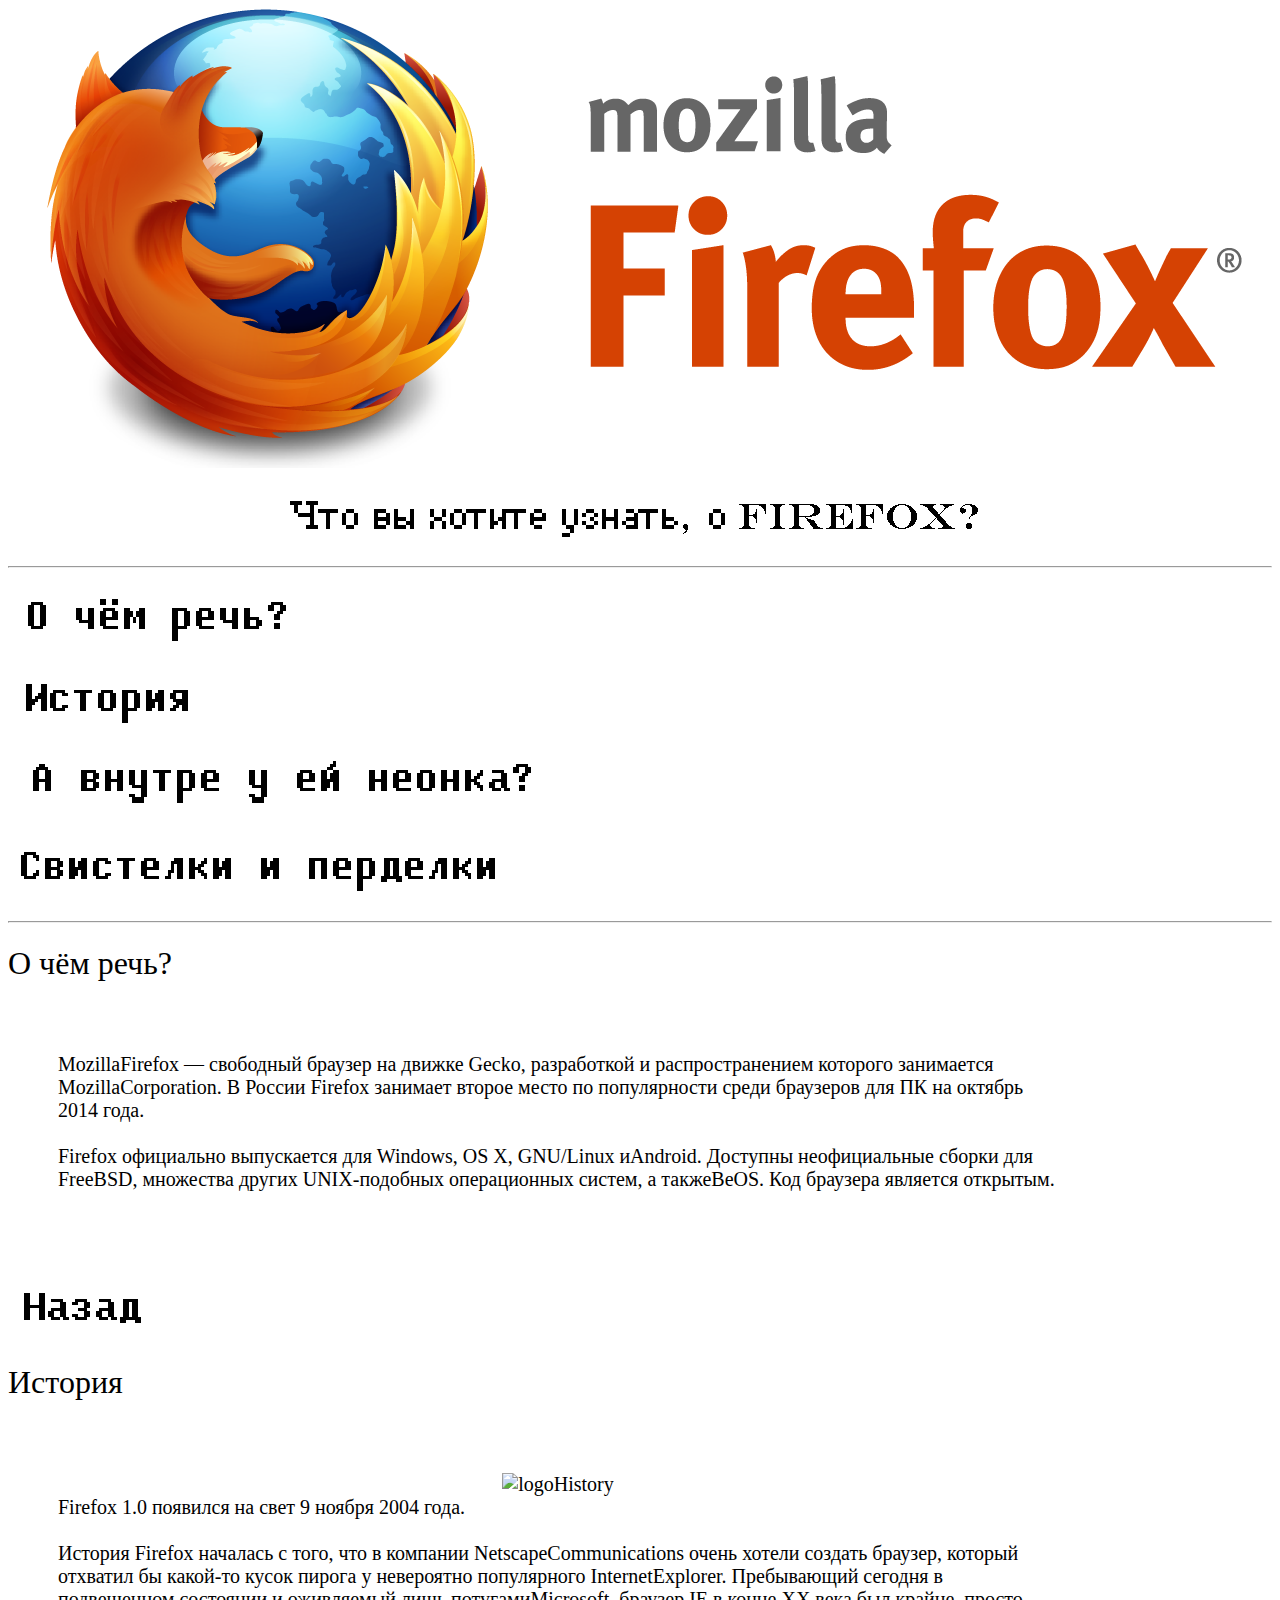
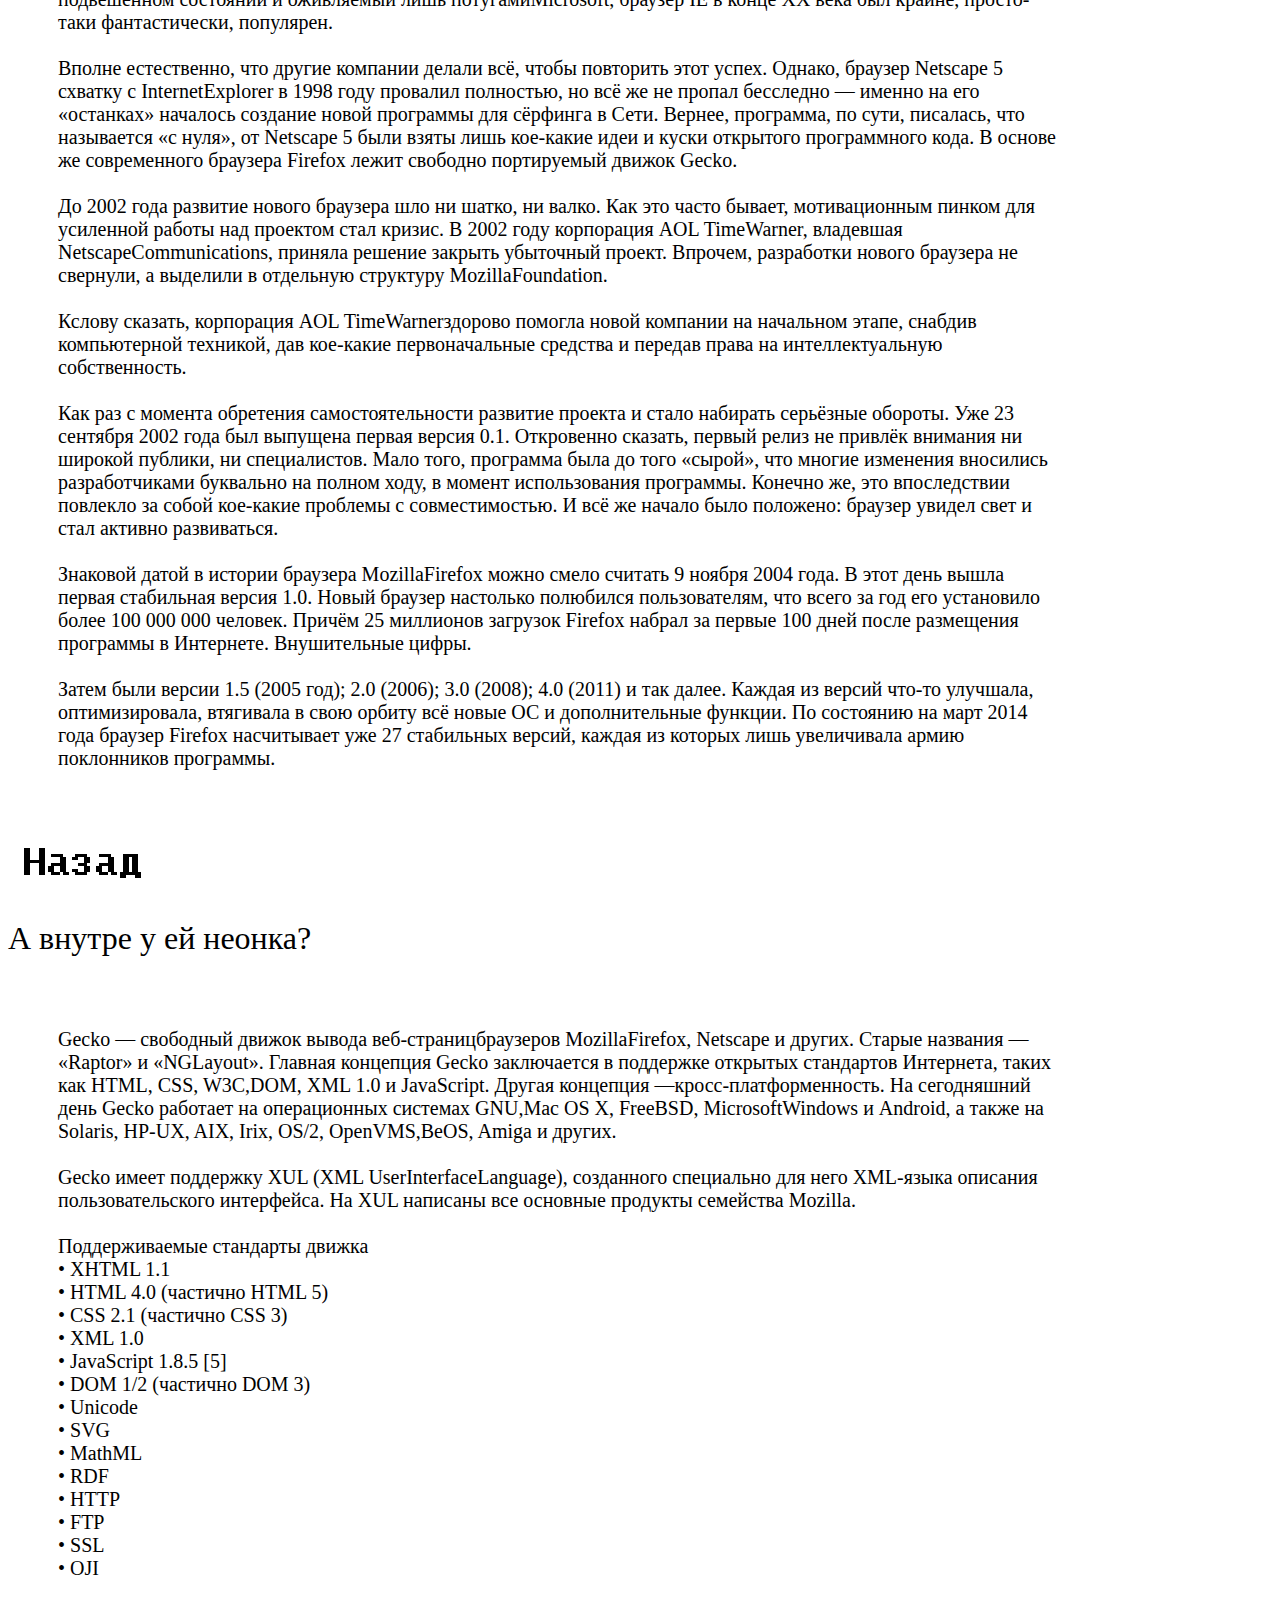
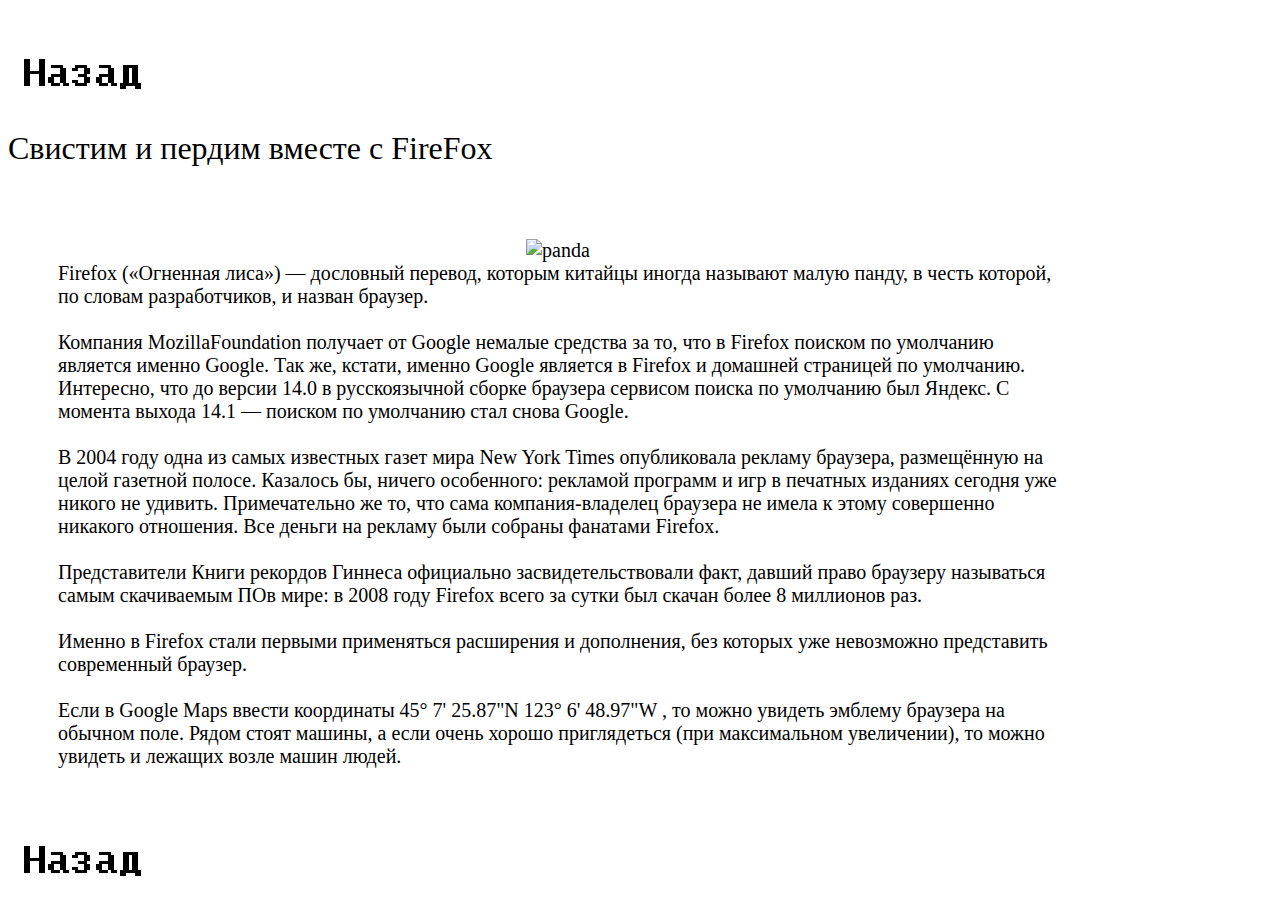
==== FireFox/index.html @ 79d56201 "Релиз" ====
<!DOCTYPE html>
<!--
To change this license header, choose License Headers in Project Properties.
To change this template file, choose Tools | Templates
and open the template in the editor.
-->
<html>
    <head>
        <title>FireFox</title>
        <meta charset="UTF-8">
        <meta name="viewport" content="width=device-width, initial-scale=1.0">
    <style>
   h2 {
    font: 15pt lucida console;  
    width: 1000px;
    padding: 50px; 
   } 
   h1 {
    font: 200% lucida console;
   }
  </style>
    </head>
    <body>
    <center>
        <img src="mozilla.jpg.png" alt="logo" /> 
        <img src="whatabout.gif" alt="whatabout" /> 
    </center>
   <hr />   
   <h1 id="heading3"></h1> 
     <p><a href="#heading2"><img src="whatfuck.gif" alt="whatfuck" /></a></p>
     <p><a href="#heading1"><img src="history.gif" alt="history" /></a></p>   
     <p><a href="#heading4"><img src="engine.gif" alt="engine" /></a></p> 
     <p><a href="#heading5"><img src="joke.gif" alt="joke" /></a></p> 
   <hr />  

   
   <h1 id="heading2">О чём речь?</h1> 
   <h2>
       MozillaFirefox — свободный браузер на движке Gecko, разработкой и распространением которого занимается MozillaCorporation. В России Firefox занимает второе место по популярности среди браузеров для ПК на октябрь 2014 года.<br>
<br>
Firefox официально выпускается для Windows, OS X, GNU/Linux иAndroid. Доступны неофициальные сборки для FreeBSD, множества других UNIX-подобных операционных систем, а такжеBeOS. Код браузера является открытым.<br>
<br>
   </h2> 
   <p><a href="#heading3"><img src="back.gif" alt="back" /></a></p> 
    <h1 id="heading1">История</h1> 
    <h2>
            <center><img src="FirefoxLogoz.JPG" alt="logoHistory" /></center>
            Firefox 1.0 появился на свет 9 ноября 2004 года. <br>
<br>
История Firefox началась с того, что в компании NetscapeCommunications очень хотели создать браузер, который отхватил бы какой-то кусок пирога у невероятно популярного InternetExplorer. 
Пребывающий сегодня в подвешенном состоянии и оживляемый лишь потугамиMicrosoft, браузер IE в конце XX века был крайне, просто-таки фантастически, популярен. <br>
<br>
Вполне естественно, что другие компании делали всё, чтобы повторить этот успех. Однако, браузер Netscape 5 схватку с InternetExplorer в 1998 году провалил полностью, но всё же не пропал бесследно — именно на его «останках» началось создание новой программы для сёрфинга в Сети. Вернее, программа, по сути, писалась, что называется «с нуля», от Netscape 5 были взяты лишь кое-какие идеи и куски открытого программного кода. В основе же современного браузера Firefox лежит свободно портируемый движок Gecko. <br>
<br>
   До 2002 года развитие нового браузера шло ни шатко, ни валко. Как это часто бывает, мотивационным пинком для усиленной работы над проектом стал кризис. В 2002 году корпорация AOL TimeWarner, владевшая NetscapeCommunications, приняла решение закрыть убыточный проект. Впрочем, разработки нового браузера не свернули, а выделили в отдельную структуру MozillaFoundation. <br>
<br>
   Кслову сказать, корпорация AOL TimeWarnerздорово помогла новой компании на начальном этапе, снабдив компьютерной техникой, дав кое-какие первоначальные средства и передав права на интеллектуальную собственность. <br>
<br>
 Как раз с момента обретения самостоятельности развитие проекта и стало набирать серьёзные обороты. Уже 23 сентября 2002 года был выпущена первая версия 0.1. Откровенно сказать, первый релиз не привлёк внимания ни широкой публики, ни специалистов. Мало того, программа была до того «сырой», что многие изменения вносились разработчиками буквально на полном ходу, в момент использования программы. Конечно же, это впоследствии повлекло за собой кое-какие проблемы с совместимостью. И всё же начало было положено: браузер увидел свет и стал активно развиваться. <br>
<br>
   Знаковой датой в истории браузера MozillaFirefox можно смело считать 9 ноября 2004 года. В этот день вышла первая стабильная версия 1.0. Новый браузер настолько полюбился пользователям, что всего за год его установило более 100 000 000 человек. Причём 25 миллионов загрузок Firefox набрал за первые 100 дней после размещения программы в Интернете. Внушительные цифры. <br>
<br>
   Затем были версии 1.5 (2005 год); 2.0 (2006); 3.0 (2008); 4.0 (2011) и так далее. Каждая из версий что-то улучшала, оптимизировала, втягивала в свою орбиту всё новые ОС и дополнительные функции. По состоянию на март 2014 года браузер Firefox насчитывает уже 27 стабильных версий, каждая из которых лишь увеличивала армию поклонников программы. <br>

        </h2>
   <p><a href="#heading3"><img src="back.gif" alt="back" /></a></p> 
    <h1 id="heading4">А внутре у ей неонка?</h1> 
    <h2>
        Gecko — свободный движок вывода веб-страницбраузеров MozillaFirefox, Netscape и других. Старые названия — «Raptor» и «NGLayout». Главная концепция Gecko заключается в поддержке открытых стандартов Интернета, таких как HTML, CSS, W3C,DOM, XML 1.0 и JavaScript. Другая концепция —кросс-платформенность. На сегодняшний день Gecko работает на операционных системах GNU,Mac OS X, FreeBSD, MicrosoftWindows и Android, а также на Solaris, HP-UX, AIX, Irix, OS/2, OpenVMS,BeOS, Amiga и других. <br>
<br>
Gecko имеет поддержку XUL (XML UserInterfaceLanguage), созданного специально для него XML-языка описания пользовательского интерфейса. На XUL написаны все основные продукты семейства Mozilla. <br>
<br>

Поддерживаемые стандарты движка <br>
•	XHTML 1.1<br>
•	HTML 4.0 (частично HTML 5)<br>
•	CSS 2.1 (частично CSS 3)<br>
•	XML 1.0<br>
•	JavaScript 1.8.5 [5]<br>
•	DOM 1/2 (частично DOM 3)<br>
•	Unicode<br>
•	SVG<br>
•	MathML<br>
•	RDF<br>
•	HTTP<br>
•	FTP<br>
•	SSL<br>
•	OJI<br>

    </h2>
    <p><a href="#heading3"><img src="back.gif" alt="back" /></a></p> 
    <h1 id="heading5">Свистим и пердим вместе с FireFox</h1> 
    <h2>
        <center><img src="panda.JPG" alt="panda" /></center>
        Firefox («Огненная лиса») — дословный перевод, которым китайцы иногда называют малую панду, в честь которой, по словам разработчиков, и назван браузер. <br>
<br>

Компания MozillaFoundation получает от Google немалые средства за то, что в Firefox поиском по умолчанию является именно Google. Так же, кстати, именно Google является в Firefox и домашней страницей по умолчанию. Интересно, что до версии 14.0 в русскоязычной сборке браузера сервисом поиска по умолчанию был Яндекс. С момента выхода 14.1 — поиском по умолчанию стал снова Google. <br>
<br>

В 2004 году одна из самых известных газет мира New York Times опубликовала рекламу браузера, размещённую на целой газетной полосе. Казалось бы, ничего особенного: рекламой программ и игр в печатных изданиях сегодня уже никого не удивить. Примечательно же то, что сама компания-владелец браузера не имела к этому совершенно никакого отношения. Все деньги на рекламу были собраны фанатами Firefox. <br>
<br>
Представители Книги рекордов Гиннеса официально засвидетельствовали факт, давший право браузеру называться самым скачиваемым ПОв мире: в 2008 году Firefox всего за сутки был скачан более 8 миллионов раз. <br>
<br>

Именно в Firefox стали первыми применяться расширения и дополнения, без которых уже невозможно представить современный браузер. <br>
<br>

Если в Google Maps ввести координаты 45° 7' 25.87"N 123° 6' 48.97"W , то можно увидеть эмблему браузера на обычном поле. Рядом стоят машины, а если очень хорошо приглядеться (при максимальном увеличении), то можно увидеть и лежащих возле машин людей.


    </h2>
    <p><a href="#heading3"><img src="back.gif" alt="back" /></a></p> 

    
    </body>
</html>
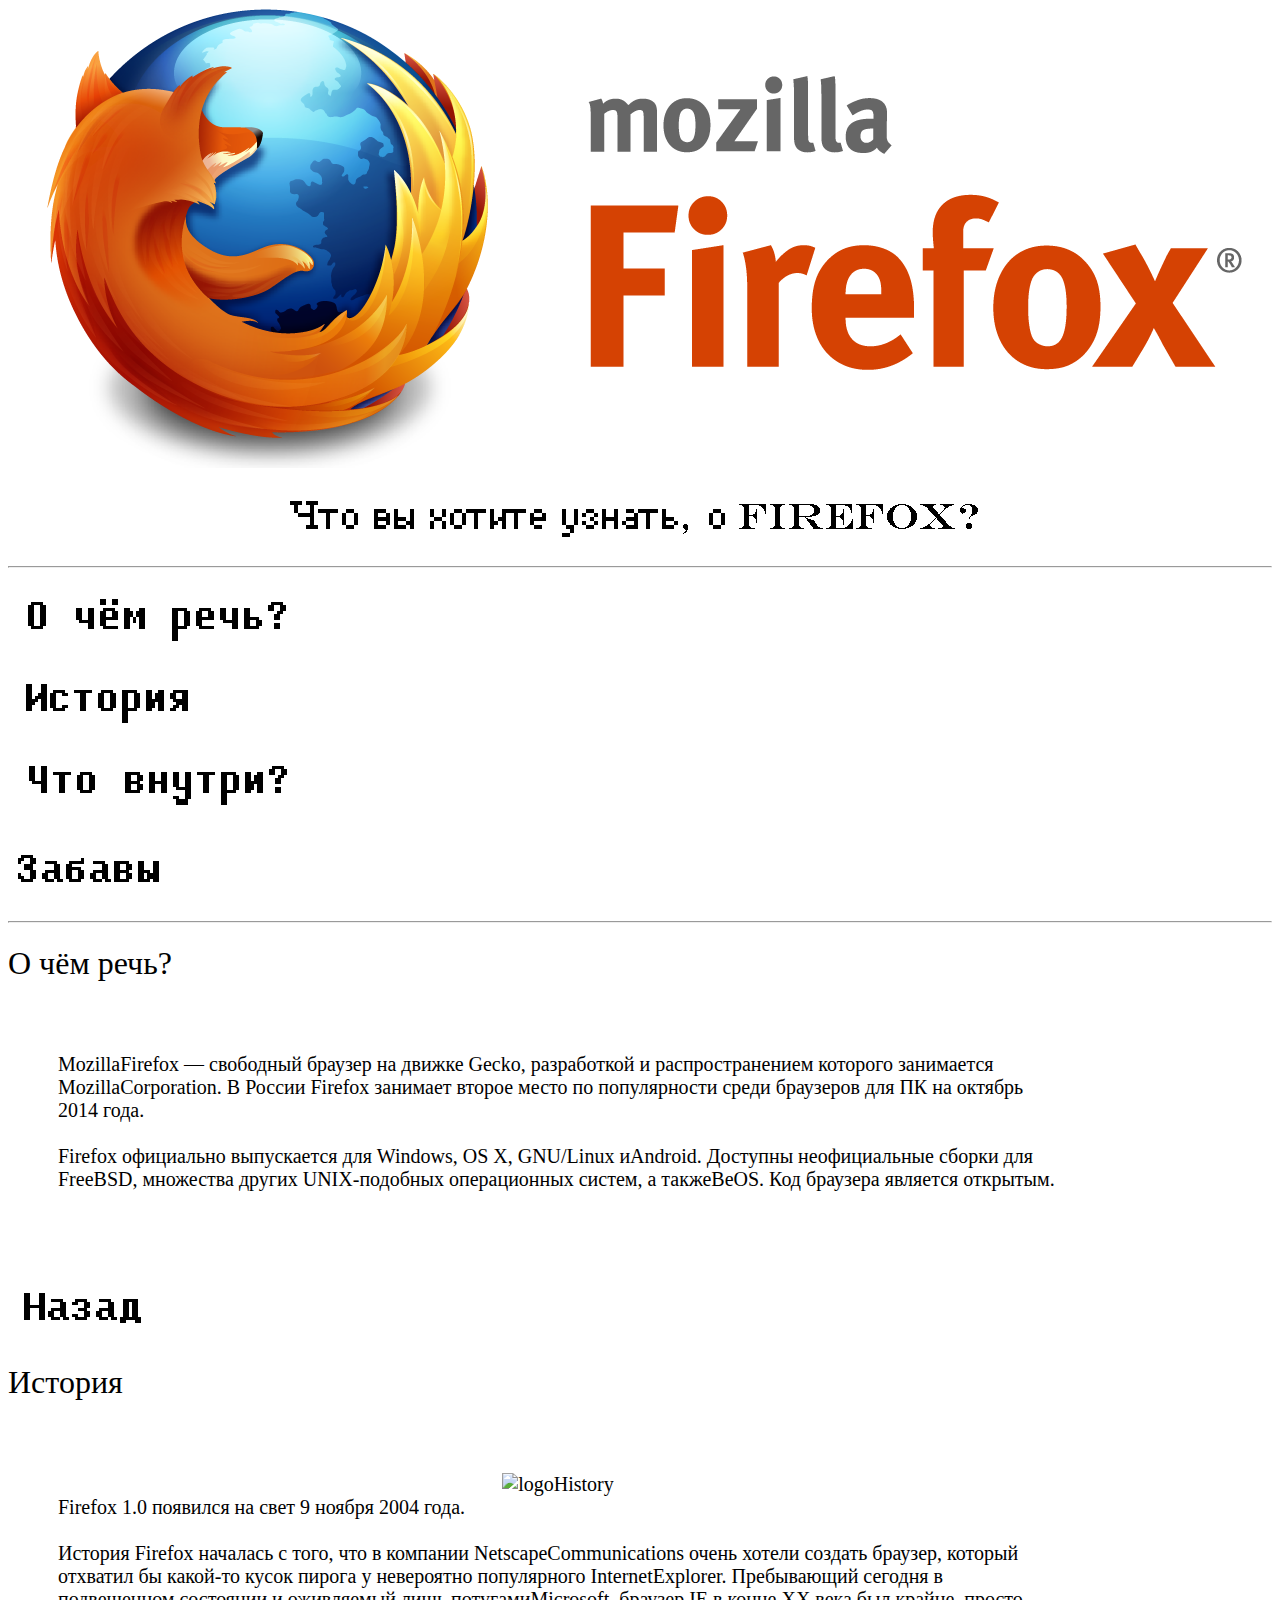
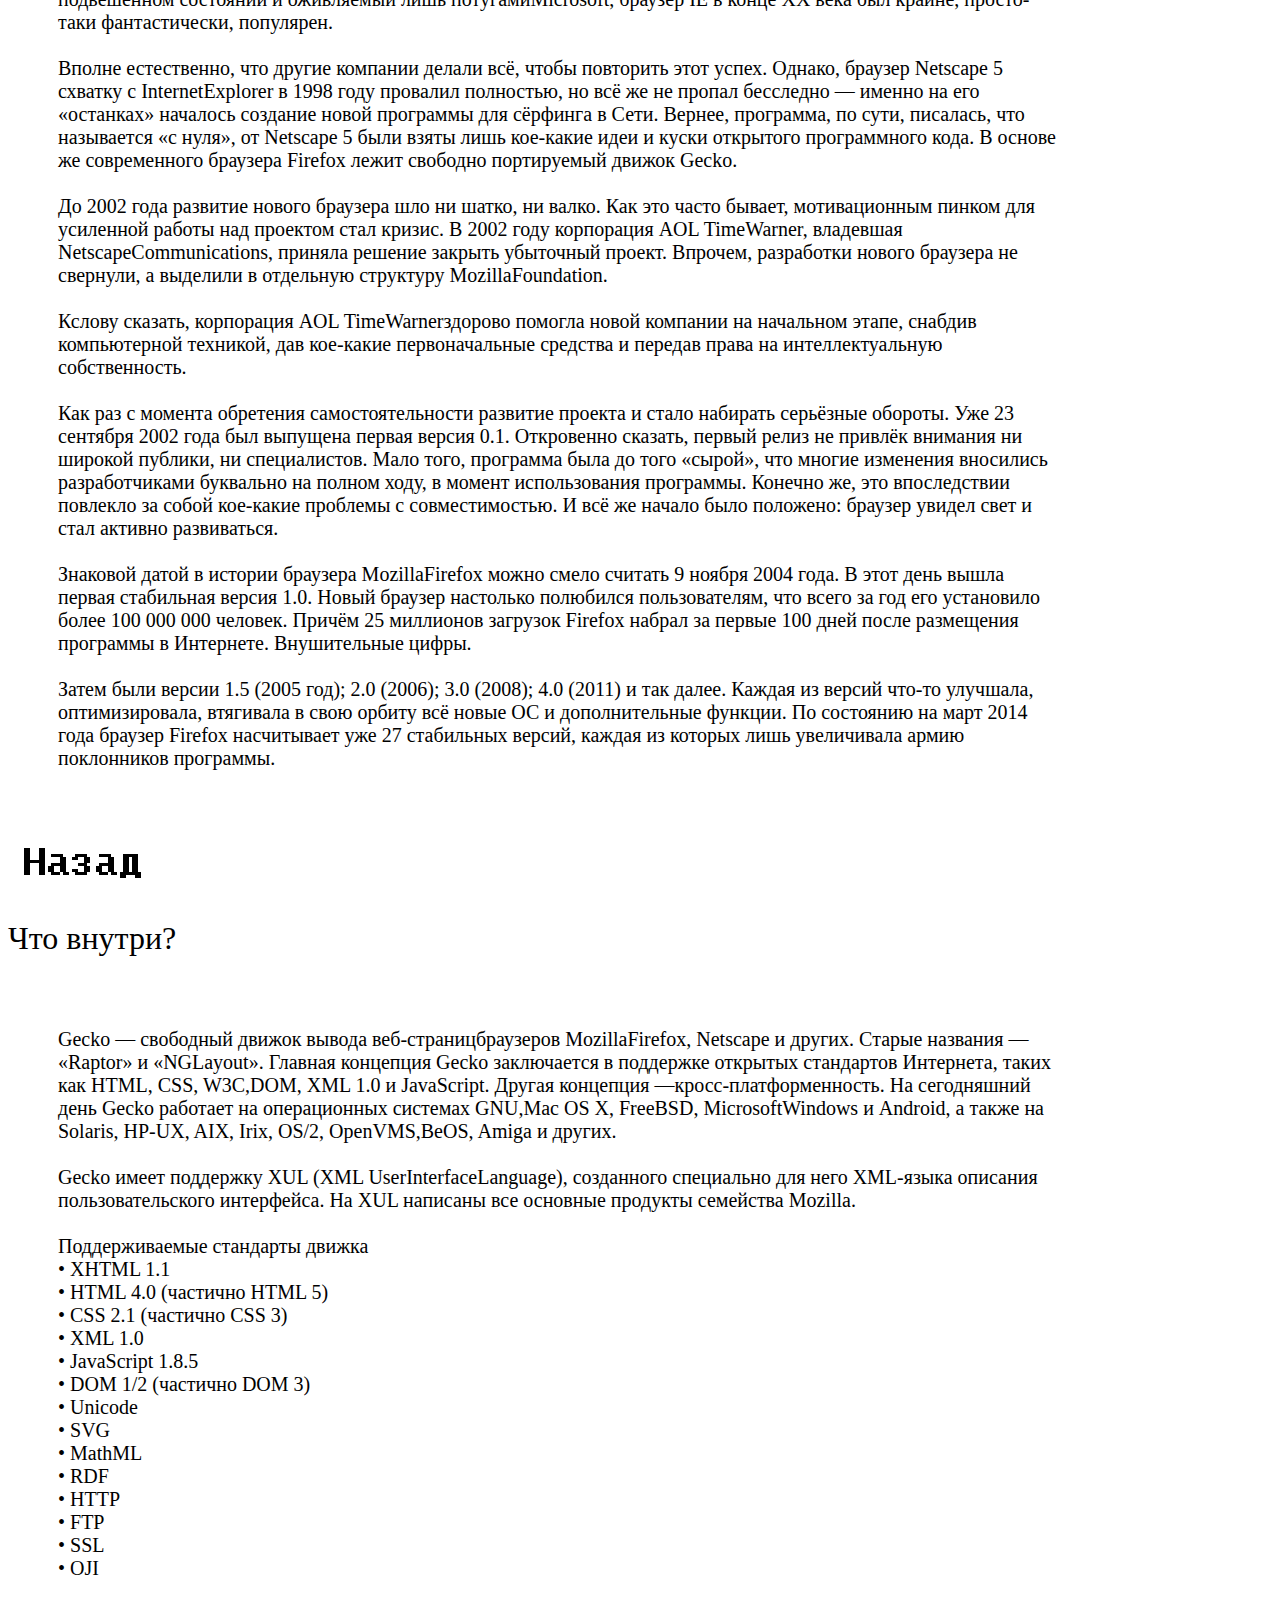
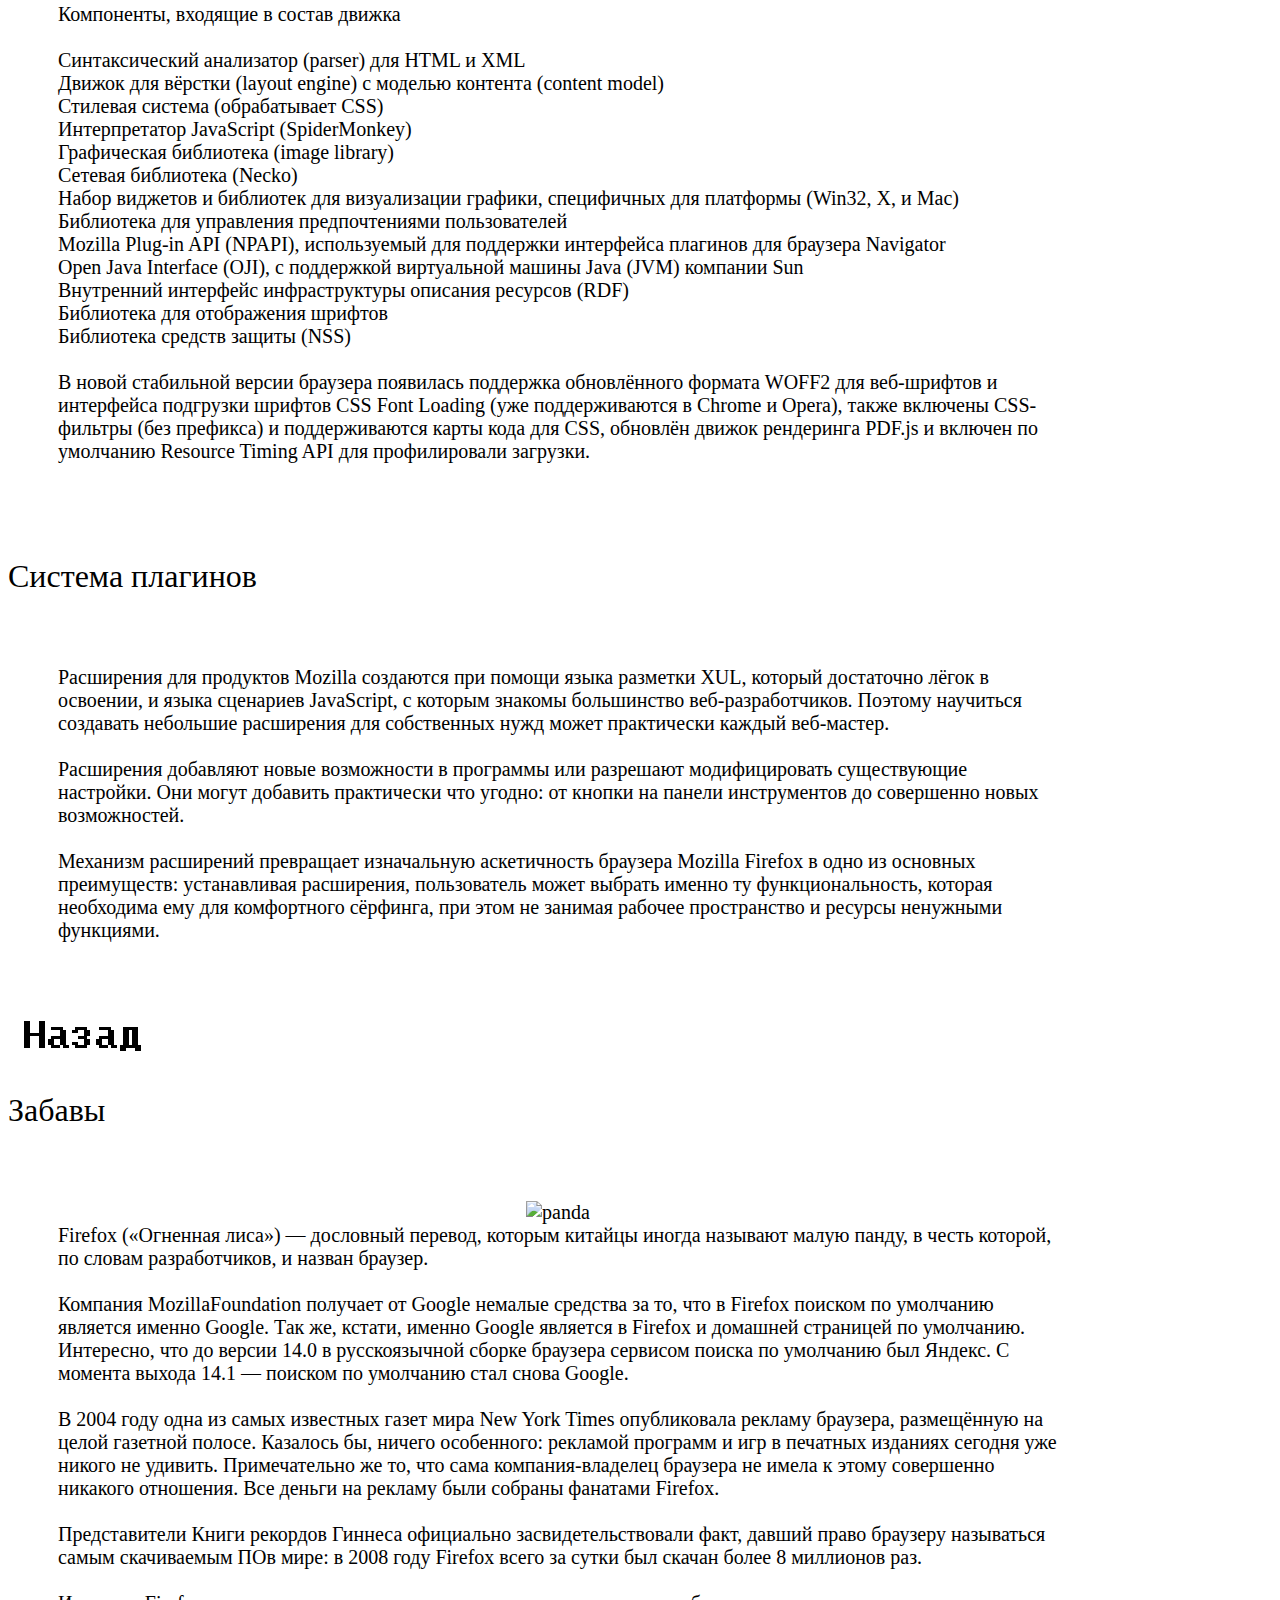
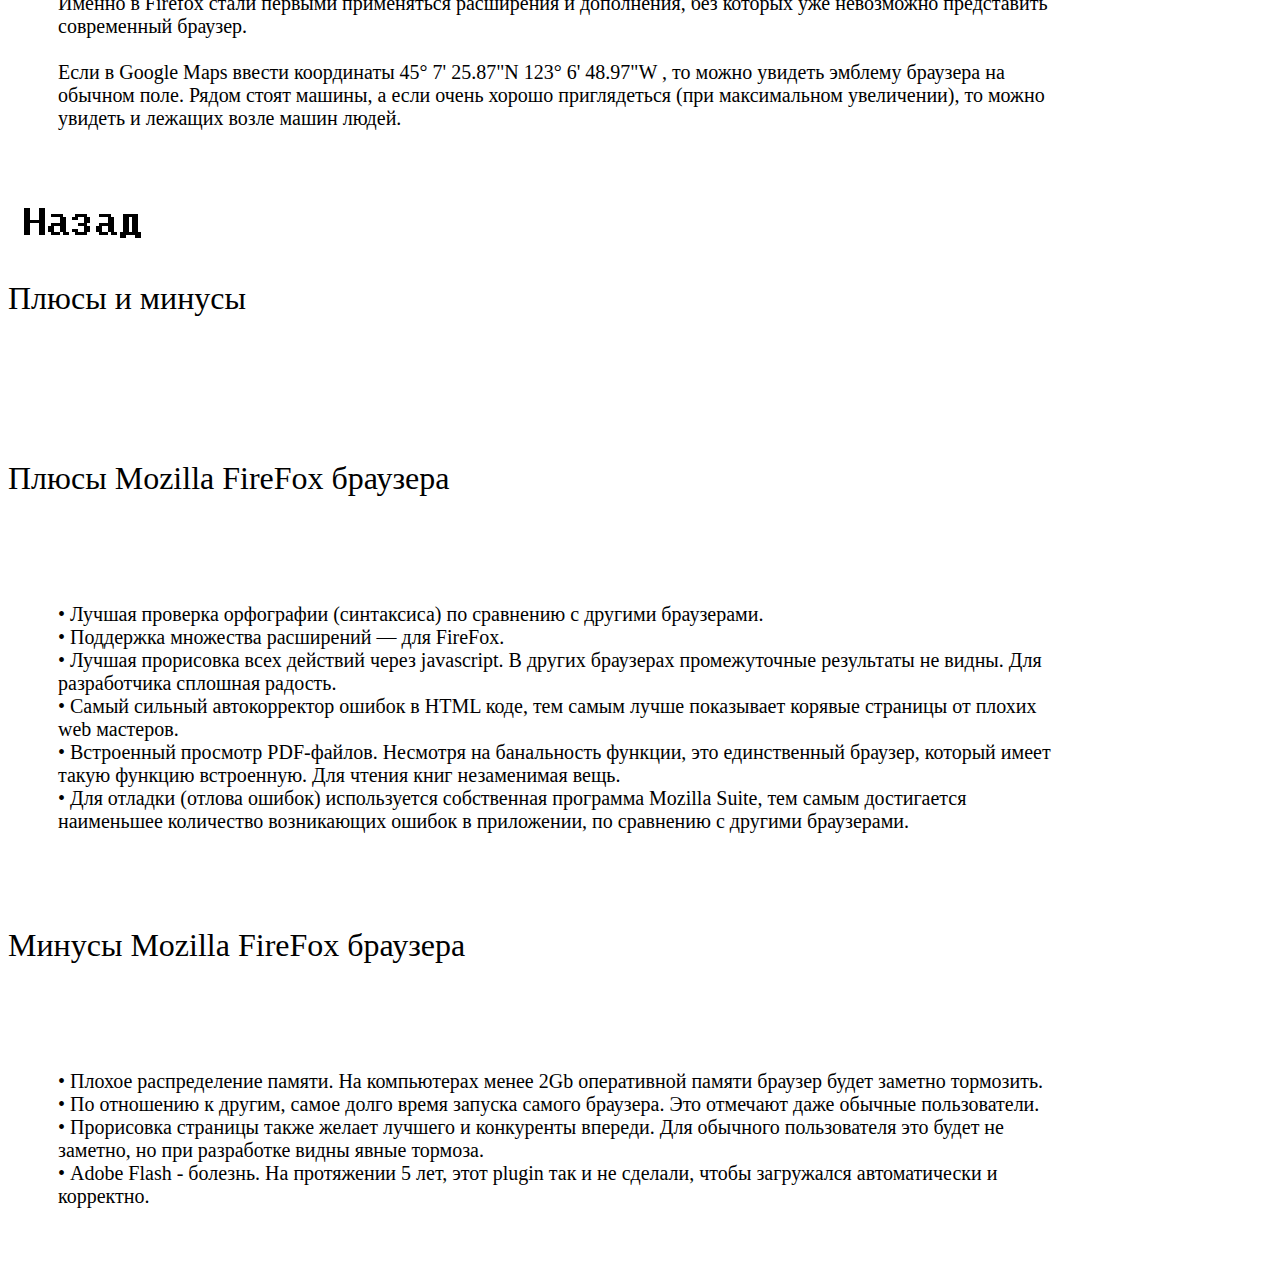
==== commit a4bc5cef: "Починка" ====
--- a/FireFox/index.html
+++ b/FireFox/index.html
@@ -64,7 +64,7 @@
 
         </h2>
    <p><a href="#heading3"><img src="back.gif" alt="back" /></a></p> 
-    <h1 id="heading4">А внутре у ей неонка?</h1> 
+    <h1 id="heading4">Что внутри?</h1> 
     <h2>
         Gecko — свободный движок вывода веб-страницбраузеров MozillaFirefox, Netscape и других. Старые названия — «Raptor» и «NGLayout». Главная концепция Gecko заключается в поддержке открытых стандартов Интернета, таких как HTML, CSS, W3C,DOM, XML 1.0 и JavaScript. Другая концепция —кросс-платформенность. На сегодняшний день Gecko работает на операционных системах GNU,Mac OS X, FreeBSD, MicrosoftWindows и Android, а также на Solaris, HP-UX, AIX, Irix, OS/2, OpenVMS,BeOS, Amiga и других. <br>
 <br>
@@ -76,7 +76,7 @@
 •	HTML 4.0 (частично HTML 5)<br>
 •	CSS 2.1 (частично CSS 3)<br>
 •	XML 1.0<br>
-•	JavaScript 1.8.5 [5]<br>
+•	JavaScript 1.8.5 <br>
 •	DOM 1/2 (частично DOM 3)<br>
 •	Unicode<br>
 •	SVG<br>
@@ -85,11 +85,35 @@
 •	HTTP<br>
 •	FTP<br>
 •	SSL<br>
-•	OJI<br>
+•	OJI<br><br>
+Компоненты, входящие в состав движка<br><br>
 
+    Синтаксический анализатор (parser) для HTML и XML<br>
+    Движок для вёрстки (layout engine) с моделью контента (content model)<br>
+    Стилевая система (обрабатывает CSS)<br>
+    Интерпретатор JavaScript (SpiderMonkey)<br>
+    Графическая библиотека (image library)<br>
+    Сетевая библиотека (Necko)<br>
+    Набор виджетов и библиотек для визуализации графики, специфичных для платформы (Win32, X, и Mac)<br>
+    Библиотека для управления предпочтениями пользователей<br>
+    Mozilla Plug-in API (NPAPI), используемый для поддержки интерфейса плагинов для браузера Navigator<br>
+    Open Java Interface (OJI), с поддержкой виртуальной машины Java (JVM) компании Sun<br>
+    Внутренний интерфейс инфраструктуры описания ресурсов (RDF)<br>
+    Библиотека для отображения шрифтов<br>
+    Библиотека средств защиты (NSS)<br><br>
+
+В новой стабильной версии браузера появилась поддержка обновлённого формата WOFF2 для веб-шрифтов и интерфейса подгрузки шрифтов CSS Font Loading (уже поддерживаются в Chrome и Opera), также включены CSS-фильтры (без префикса) и поддерживаются карты кода для CSS, обновлён движок рендеринга PDF.js и включен по умолчанию Resource Timing API для профилировали загрузки.<br>
+<br>
+<h1>Система плагинов</h1>
+
+<h2>
+    Расширения для продуктов Mozilla создаются при помощи языка разметки XUL, который достаточно лёгок в освоении, и языка сценариев JavaScript, с которым знакомы большинство веб-разработчиков. Поэтому научиться создавать небольшие расширения для собственных нужд может практически каждый веб-мастер. <br><br>Расширения добавляют новые возможности в программы или разрешают модифицировать существующие настройки. Они могут добавить практически что угодно: от кнопки на панели инструментов до совершенно новых возможностей.<br><br>
+
+Механизм расширений превращает изначальную аскетичность браузера Mozilla Firefox в одно из основных преимуществ: устанавливая расширения, пользователь может выбрать именно ту функциональность, которая необходима ему для комфортного сёрфинга, при этом не занимая рабочее пространство и ресурсы ненужными функциями.
+</h2>
     </h2>
     <p><a href="#heading3"><img src="back.gif" alt="back" /></a></p> 
-    <h1 id="heading5">Свистим и пердим вместе с FireFox</h1> 
+    <h1 id="heading5">Забавы</h1> 
     <h2>
         <center><img src="panda.JPG" alt="panda" /></center>
         Firefox («Огненная лиса») — дословный перевод, которым китайцы иногда называют малую панду, в честь которой, по словам разработчиков, и назван браузер. <br>
@@ -111,7 +135,26 @@
 
     </h2>
     <p><a href="#heading3"><img src="back.gif" alt="back" /></a></p> 
+    <h1 id="heading6">Плюсы и минусы</h1>
+    <h2>
+        <h1> Плюсы Mozilla FireFox браузера</h1> <br>
+        <h2>
+•	Лучшая проверка орфографии (синтаксиса) по сравнению с другими браузерами. <br>
+•	Поддержка множества расширений — для FireFox. <br>
+•	Лучшая прорисовка всех действий через javascript. В других браузерах промежуточные результаты не видны. Для разработчика сплошная радость. <br>
+•	Самый сильный автокорректор ошибок в HTML коде, тем самым лучше показывает корявые страницы от плохих web мастеров. <br>
+•	Встроенный просмотр PDF-файлов. Несмотря на банальность функции, это единственный браузер, который имеет такую функцию встроенную. Для чтения книг незаменимая вещь. <br>
+•	Для отладки (отлова ошибок) используется собственная программа Mozilla Suite, тем самым достигается наименьшее количество возникающих ошибок в приложении, по сравнению с другими браузерами. <br>
+<br></h2>
+<h1>Минусы Mozilla FireFox браузера<br></h1>
+<br><h2>
+•	Плохое распределение памяти. На компьютерах менее 2Gb оперативной памяти браузер будет заметно тормозить. <br>
+•	По отношению к другим, самое долго время запуска самого браузера. Это отмечают даже обычные пользователи. <br>
+•	Прорисовка страницы также желает лучшего и конкуренты впереди. Для обычного пользователя это будет не заметно, но при разработке видны явные тормоза. <br>
+•	Adobe Flash - болезнь. На протяжении 5 лет, этот plugin так и не сделали, чтобы загружался автоматически и корректно. <br>
 
+        </h2>
+    </h2>
     
     </body>
 </html>
